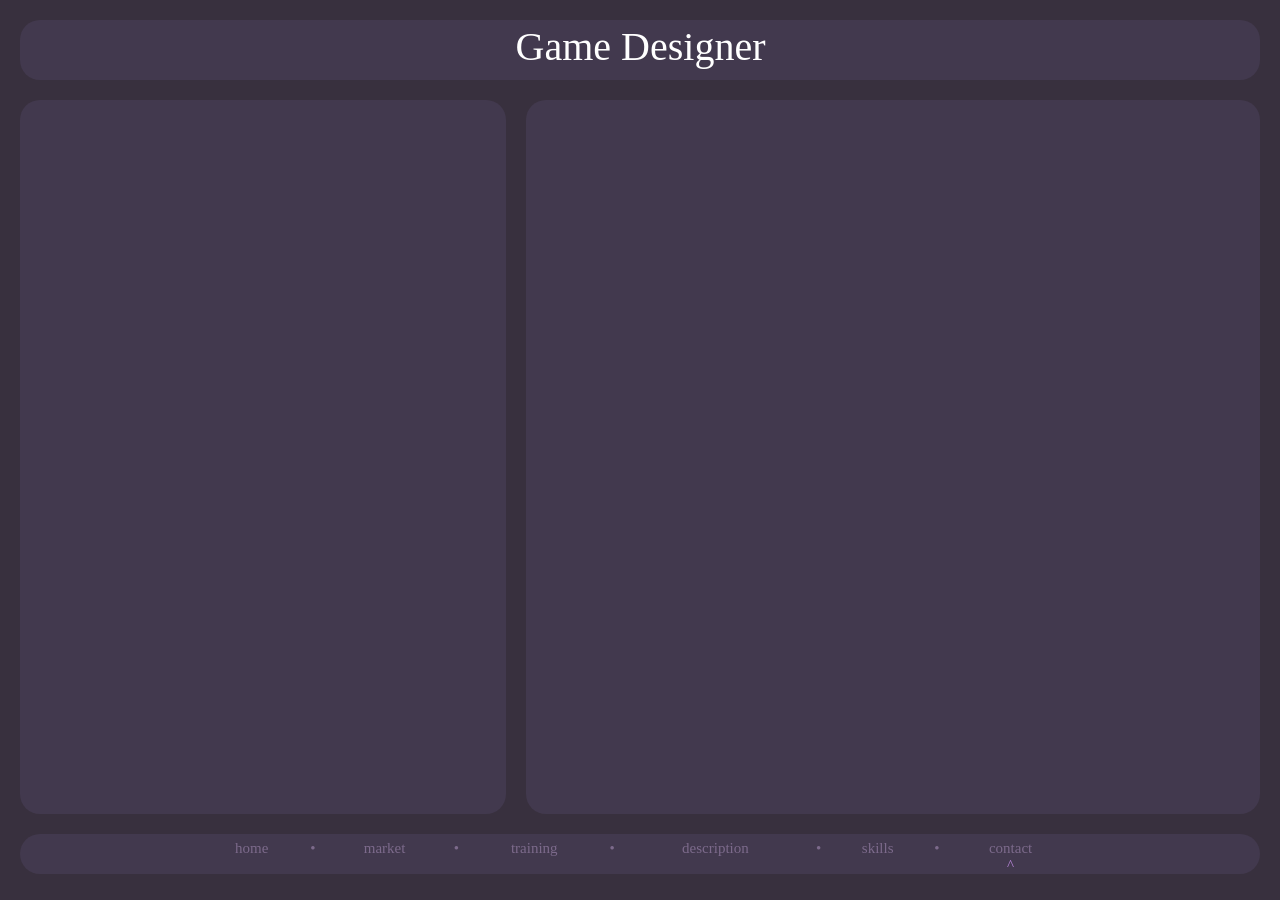
==== contact.html @ 4cd6b698 "new pages existent" ====
<html>
    <head>
        <body>
        <link rel="stylesheet" href="style.css">
        <title>
            Career Site | Home
        </title>
        <header>
            <table class="ct">
                <tr>
                    <td valign="top" class="top">
                        Game Designer
                    </td>
                </tr>
            </table>
        </header>
        <main>
            <aside class="body">
                
            </aside>
            <article class="body">

            </article>
        </main>
        <footer>
            <nav>
                <table class="nav" cellspacing="0" cellpadding="-0">
                    <tr valign="bottom">
                        <td>
                            <a href="index.html">
                            home
                            </a>
                        </td>
                        <td>
                            •
                        </td>
                        <td>
                            <a href="market.html">
                                market
                            </a>
                        </td>
                        <td>
                            •
                        </td>
                        <td>
                            <a href="training.html">
                                training
                            </a>
                        </td>
                        <td>
                            •
                        </td>
                        <td>
                            <a href="description.html">
                            description
                            </a>
                        </td>
                        <td>
                            •
                        </td>
                        <td>
                            <a href="skills.html">
                            skills
                            </a>
                        </td>
                        <td>
                            •
                        </td>
                        <td>
                            <a href="contact.html">
                            contact
                            </a>
                        </td>
                    </tr>
                    <tr class="arrow">
                        <td colspan="10"></td>
                        <td>
                            ^
                        </td>
                    </tr>
                </table>
            </nav>
        </header>
        </body>
    </head>
</html>
---- style.css ----
body{
    background-color: rgb(56 48 62);
    min-width: 540px;
    margin-left: 0px;
    margin-right: 0px;
}
header{
    margin: 20px;
    text-align: center;
    height: 60px;
    min-width: 500px;
    width: calc(100% - 40px);
    color: #fff;
    background-color: rgb(66 57 78);
    border-radius: 20px;
}
.ct{
    text-align: center;
    color: white;
    width: 100%;
    font-size: 40px;
    margin: auto;
}
td{
    padding-right: 5px;
}
.nav{
    color: rgb(124 106 139);
    text-align: center;
    margin: auto;
    font-size: 15px; 
    width: 70%; 
    height: 100%;
}
.arrow{
    text-align: center; 
    height: 0%;
    color: #B8D;
}
.top{
    padding-right: 0px; 
    color: rgb(255 255 255);
}
.body{
    color: rgb(255 255 255);
    padding: 10px;
    text-align: center;
    border-radius: 20px;
    height: calc(100% - 20px);
    background-color: rgb(66 57 78);
}
a:hover{
    color: #B8D;
}
main{
    width: calc(100% - 40px);
    height: calc(100% - 170px);
    margin: 20px;
    min-width: 500px;
    min-height: 500px;
}
aside{
    width: calc(40% - 30px);
    min-width: 190px;
    margin-right: 12px;
    float: left;
}
article{
    width: calc(60% - 30px);
    min-width: 290px;
    float: right;
}
footer{
    height: 40px;
    background-color: rgb(66 57 78);
    margin: 20px;
    border-radius: 20px;
    width: calc(100% - 40px);
    min-width: 500px;
}
a:link{
    text-decoration: none;
    color: rgb(124 106 139);
}
a:hover{
    color: #B8D
}
a:visited{
    text-decoration: none;
    color: rgb(124 106 139);
}
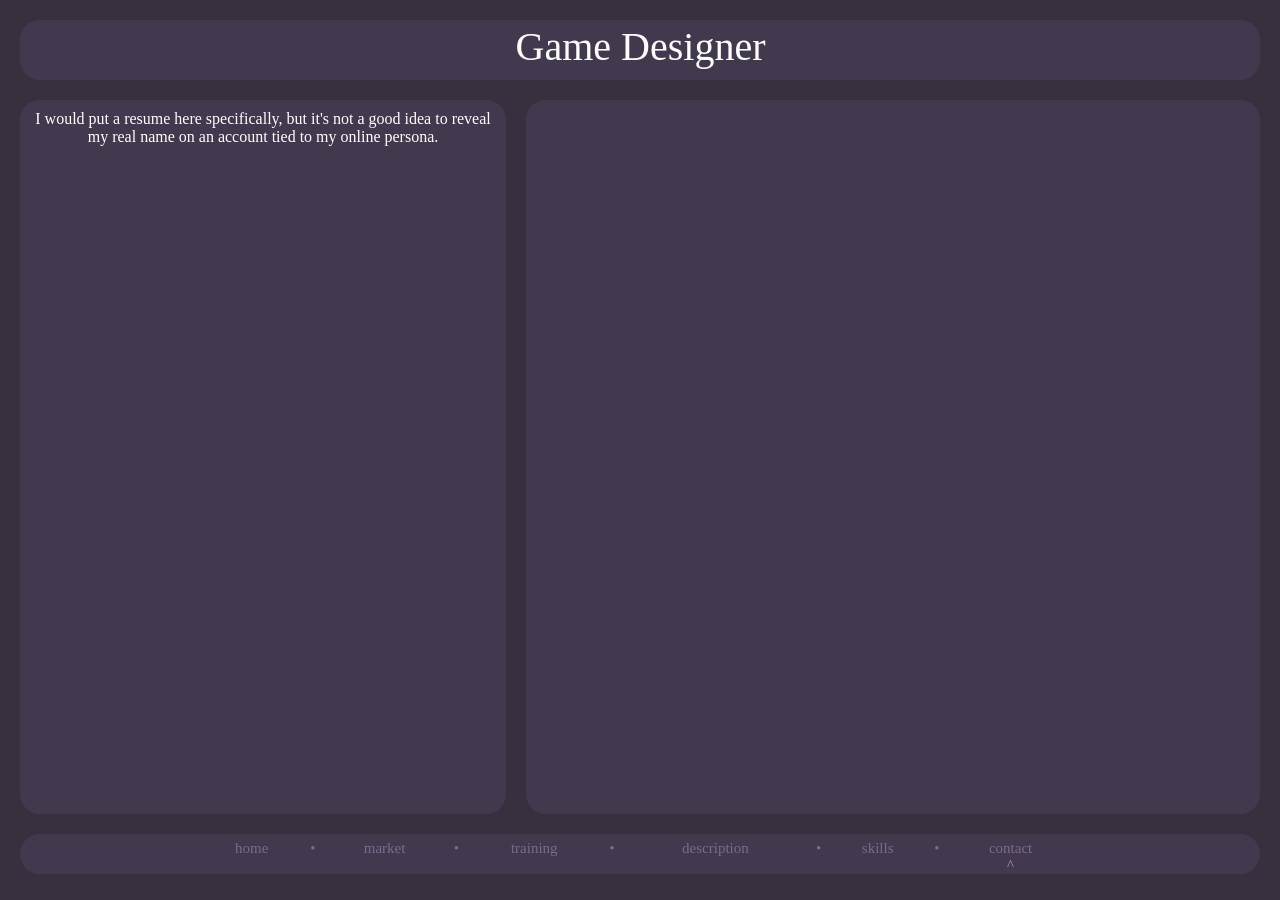
==== commit d5ab550a: "this probably could've been prevented if i just pulled a linkedin on this website" ====
--- a/contact.html
+++ b/contact.html
@@ -16,7 +16,7 @@
         </header>
         <main>
             <aside class="body">
-                
+                I would put a resume here specifically, but it's not a good idea to reveal my real name on an account tied to my online persona.
             </aside>
             <article class="body">
 
--- a/style.css
+++ b/style.css
@@ -61,13 +61,13 @@
 }
 aside{
     width: calc(40% - 30px);
-    min-width: 190px;
+    min-width: 170px;
     margin-right: 12px;
     float: left;
 }
 article{
     width: calc(60% - 30px);
-    min-width: 290px;
+    min-width: 270px;
     float: right;
 }
 footer{
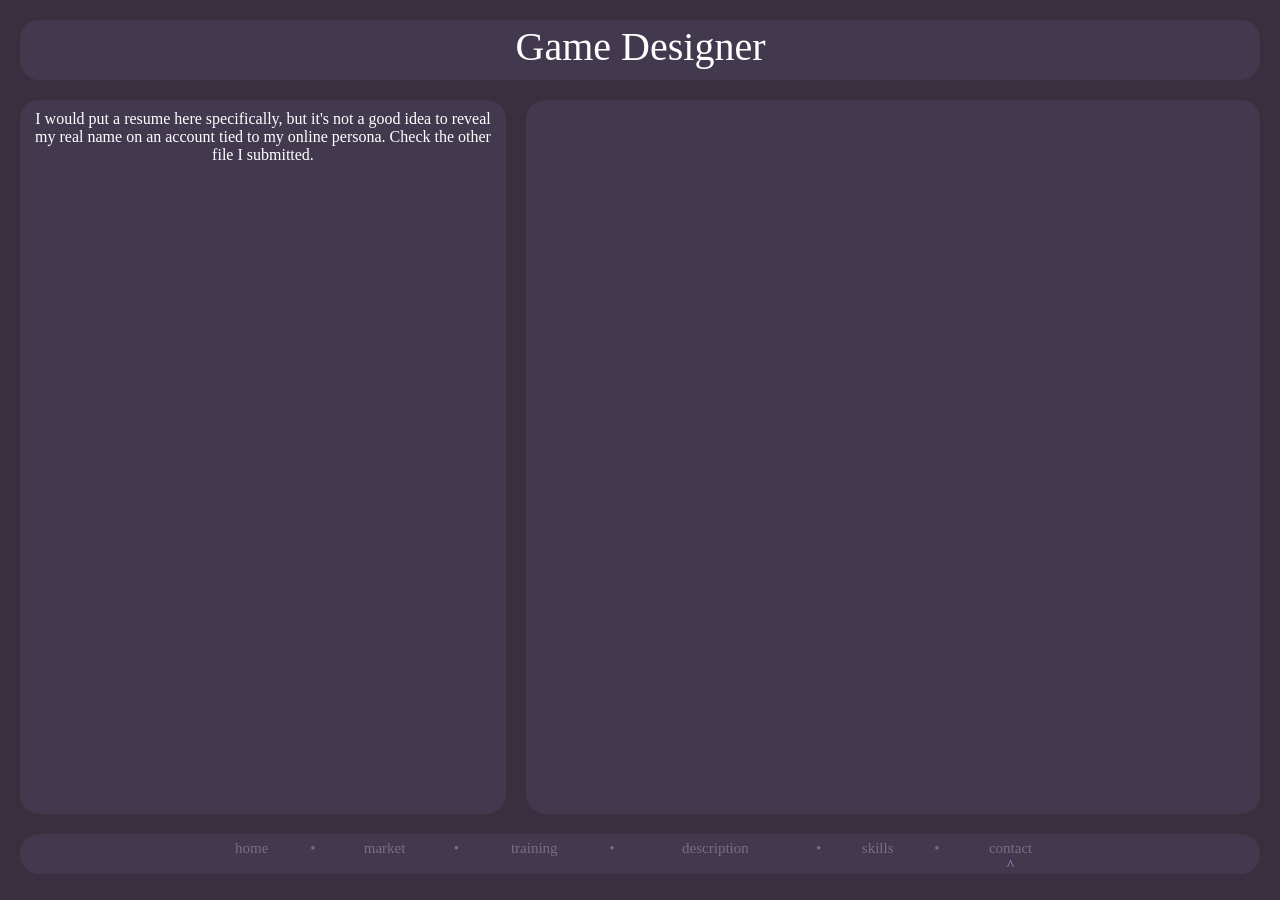
==== commit 23d78205: "," ====
--- a/contact.html
+++ b/contact.html
@@ -16,7 +16,7 @@
         </header>
         <main>
             <aside class="body">
-                I would put a resume here specifically, but it's not a good idea to reveal my real name on an account tied to my online persona.
+                I would put a resume here specifically, but it's not a good idea to reveal my real name on an account tied to my online persona. Check the other file I submitted.
             </aside>
             <article class="body">
 
